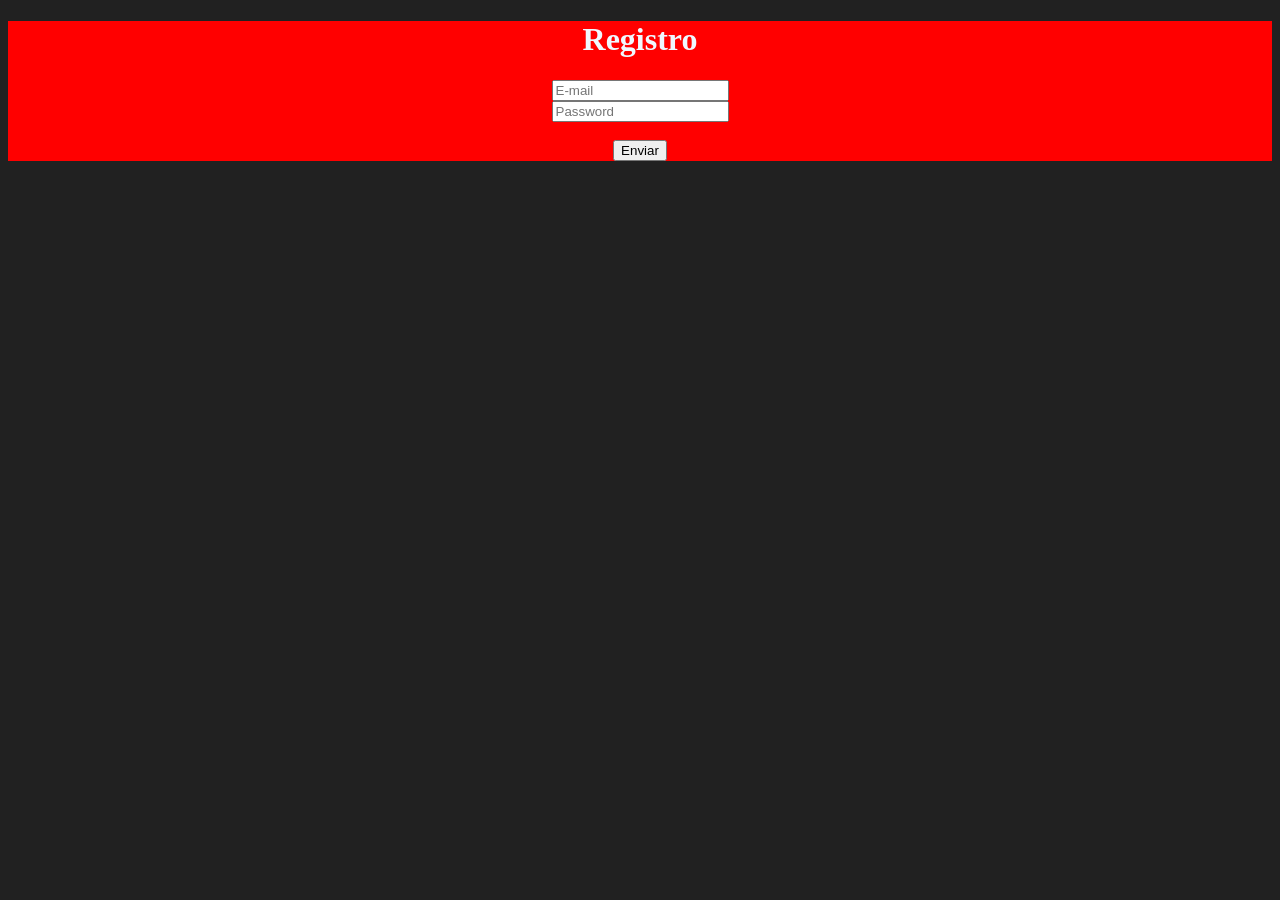
==== registrarse.html @ 0d65ea7f "TIENDA" ====
<!DOCTYPE html>
<html lang="en">
<head>
    <meta charset="UTF-8">
    <meta name="viewport" content="width=device-width, initial-scale=1.0">
    <link rel="stylesheet" href="registro.css">
    <title>Register</title>
</head>
<body>
    
    <form class="form">
        <label>
            <h1>Registro</h1>
        </label>
        
        <input required="" class="input" type="email" name="email" id="email" placeholder="E-mail"> <br>
        <input required="" class="input" type="password" name="password" id="password" placeholder="Password"> <br>
        <br>
        <button type="submit" class="boton_enviar"> Enviar</button>

    </form>
    
</body>
</html>
---- registro.css ----
body{
    background-color: #212121;
}
.form{
    color: aliceblue;
    text-align: center;
    background-color: rgb(255, 0, 0);
}
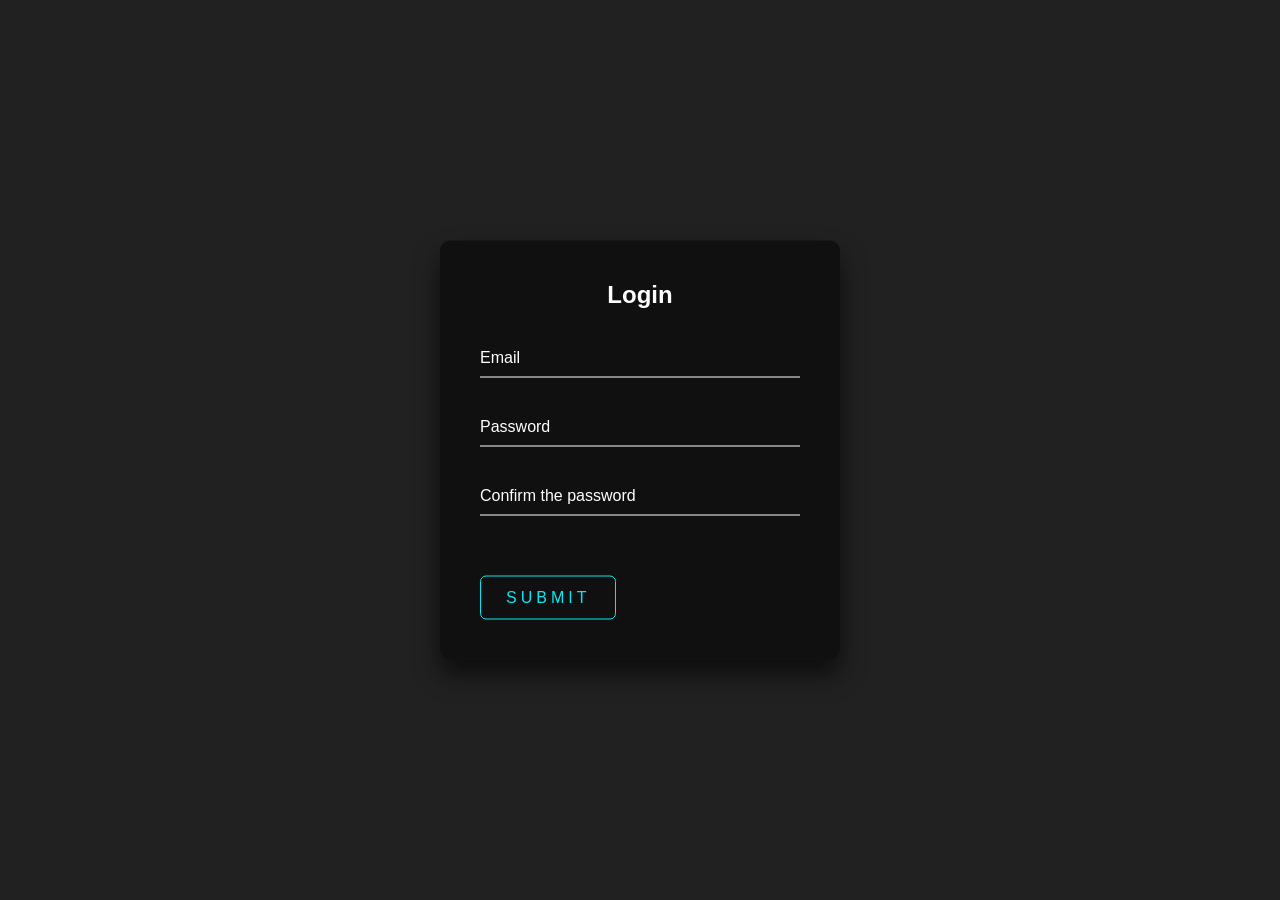
==== commit 874045e4: "Tienda update 3" ====
--- a/registrarse.html
+++ b/registrarse.html
@@ -1,24 +1,49 @@
 <!DOCTYPE html>
-<html lang="en">
+<html lang="es">
 <head>
     <meta charset="UTF-8">
     <meta name="viewport" content="width=device-width, initial-scale=1.0">
+    <title>Registro</title>
     <link rel="stylesheet" href="registro.css">
-    <title>Register</title>
+    <link rel="stylesheet" href="fondo.css">
 </head>
 <body>
-    
-    <form class="form">
-        <label>
-            <h1>Registro</h1>
-        </label>
-        
-        <input required="" class="input" type="email" name="email" id="email" placeholder="E-mail"> <br>
-        <input required="" class="input" type="password" name="password" id="password" placeholder="Password"> <br>
-        <br>
-        <button type="submit" class="boton_enviar"> Enviar</button>
+    <div class="fondo-estrellas">
+        <div id="stars"></div>
+        <div id="stars2"></div>
+        <div id="stars3"></div>
+    </div>
+    <div class="login-box">
+        <h2>Login</h2>
+        <form id="formRegistro" action="index.html">
+            <div class="user-box">
+                <input type="text" name="email" required>
+                <label>Email</label>
+            </div>
 
-    </form>
-    
+            <div class="user-box password-box">
+                <input type="password" id="password" name="password" required>
+                <label>Password</label>
+                <button type="button" class="toggle-password" data-target="password">👁</button>
+            </div>
+
+            <div class="user-box password-box">
+                <input type="password" id="confirm_password" name="confirm_password" required>
+                <label>Confirm the password</label>
+                <button type="button" class="toggle-password" data-target="confirm_password">👁</button>
+            </div>
+
+            <p id="mensajeError"></p>
+
+            <div class="user-box">
+                <button type="submit" id="Boton_enviar_register">
+                    
+                    Submit
+                </button>
+            </div>
+        </form>
+    </div>
+
+    <script src="registro.js"></script>
 </body>
 </html>
--- a/registro.css
+++ b/registro.css
@@ -1,8 +1,217 @@
+*{
+    margin: 0;
+    padding: 0;
+    box-sizing: border-box;
+    font-family: 'Roboto', sans-serif;
+}
 body{
     background-color: #212121;
 }
-.form{
-    color: aliceblue;
+
+html {
+  height: 100%;
+}
+
+.login-box {
+  position: absolute;
+  top: 50%;
+  left: 50%;
+  width: 400px;
+  padding: 40px;
+  transform: translate(-50%, -50%);
+  background: rgba(0,0,0,.5);
+  box-sizing: border-box;
+  box-shadow: 0 15px 25px rgba(0,0,0,.6);
+  border-radius: 10px;
+}
+
+.login-box h2 {
+  margin: 0 0 30px;
+  padding: 0;
+  color: #fff;
+  text-align: center;
+}
+
+.login-box .user-box {
+  position: relative;
+}
+
+.login-box .user-box input {
+  width: 100%;
+  padding: 10px 0;
+  font-size: 16px;
+  color: #fff;
+  margin-bottom: 30px;
+  border: none;
+  border-bottom: 1px solid #fff;
+  outline: none;
+  background: transparent;
+}
+.login-box .user-box label {
+  position: absolute;
+  top:0;
+  left: 0;
+  padding: 10px 0;
+  font-size: 16px;
+  color: #fff;
+  pointer-events: none;
+  transition: .5s;
+}
+
+.login-box .user-box input:focus ~ label,
+.login-box .user-box input:valid ~ label {
+  top: -20px;
+  left: 0;
+  color: #03e9f4;
+  font-size: 12px;
+}
+
+.login-box form a {
+  position: relative;
+  display: inline-block;
+  padding: 10px 20px;
+  color: #03e9f4;
+  font-size: 16px;
+  text-decoration: none;
+  text-transform: uppercase;
+  overflow: hidden;
+  transition: .5s;
+  margin-top: 40px;
+  letter-spacing: 4px
+}
+
+#Boton_enviar_register{
+    position: relative;
+    display: inline-block;
+    padding: 12px 25px;
+    background: transparent;
+    color: #03e9f4;
+    font-size: 16px;
+    text-transform: uppercase;
+    letter-spacing: 4px;
+    border: 1px solid #03e9f4;
+    cursor: pointer;
+    overflow: hidden;
+    transition: 0.5s;
+    margin-top: 20px;
+    border-radius: 6px;
+}
+
+#Boton_enviar_register:hover{
+    background: #03e9f4;
+    color: #212121;
+    box-shadow: 0 0 5px #03e9f4,
+                0 0 25px #03e9f4,
+                0 0 50px #03e9f4,
+                0 0 100px #03e9f4;
+}
+
+#Boton_enviar_register span{
+    position: absolute;
+    display: block;
+}
+
+#Boton_enviar_register span:nth-child(1){
+    top: 0;
+    left: -100%;
+    width: 100%;
+    height: 2px;
+    background: linear-gradient(90deg, transparent, #03e9f4);
+    animation: btn-anim1 1s linear infinite;
+}
+
+#Boton_enviar_register span:nth-child(2){
+    top: -100%;
+    right: 0;
+    width: 2px;
+    height: 100%;
+    background: linear-gradient(180deg, transparent, #03e9f4);
+    animation: btn-anim2 1s linear infinite;
+    animation-delay: 0.25s;
+}
+
+#Boton_enviar_register span:nth-child(3){
+    bottom: 0;
+    right: -100%;
+    width: 100%;
+    height: 2px;
+    background: linear-gradient(270deg, transparent, #03e9f4);
+    animation: btn-anim3 1s linear infinite;
+    animation-delay: 0.5s;
+}
+
+#Boton_enviar_register span:nth-child(4){
+    bottom: -100%;
+    left: 0;
+    width: 2px;
+    height: 100%;
+    background: linear-gradient(360deg, transparent, #03e9f4);
+    animation: btn-anim4 1s linear infinite;
+    animation-delay: 0.75s;
+}
+
+@keyframes btn-anim1{
+    0%{
+        left: -100%;
+    }
+    50%,100%{
+        left: 100%;
+    }
+}
+
+@keyframes btn-anim2{
+    0%{
+        top: -100%;
+    }
+    50%,100%{
+        top: 100%;
+    }
+}
+
+@keyframes btn-anim3{
+    0%{
+        right: -100%;
+    }
+    50%,100%{
+        right: 100%;
+    }
+}
+
+@keyframes btn-anim4{
+    0%{
+        bottom: -100%;
+    }
+    50%,100%{
+        bottom: 100%;
+    }
+}
+
+#mensajeError{
+    color: red;
     text-align: center;
-    background-color: rgb(255, 0, 0);
+    margin-top: 10px;
+    font-size: 14px;
+}
+
+.password-box{
+    position: relative;
+}
+
+.toggle-password{
+    position: absolute;
+    right: 0;
+    top: 8px;
+    background: transparent;
+    border: none;
+    color: #03e9f4;
+    font-size: 18px;
+    cursor: pointer;
+    display: none;
+    transition: 0.3s;
+}
+
+.toggle-password:hover{
+    color: #ffffff;
+    text-shadow: 0 0 5px #03e9f4,
+                 0 0 15px #03e9f4;
 }
